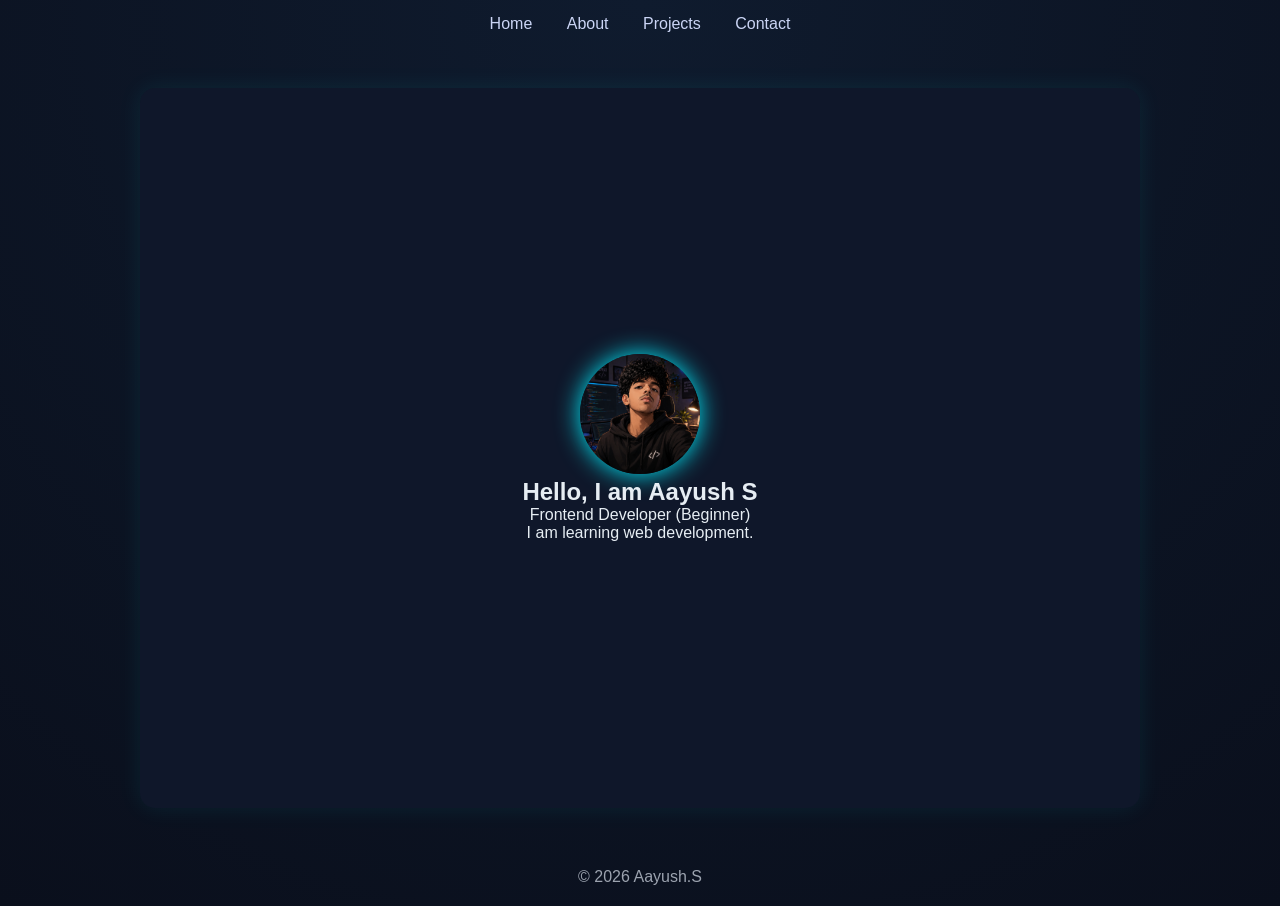
==== index.html @ a4cf2922 "Add files via upload" ====
<!DOCTYPE html>
<html lang="en">
<head>
<meta charset="UTF-8">
<meta name="viewport" content="width=device-width, initial-scale=1.0">
<title>Home | Aayush S</title>
<link rel="stylesheet" href="style.css">
</head>
<body>

<header>
<nav>
    <a href="index.html">Home</a>
    <a href="about.html">About</a>
    <a href="projects.html">Projects</a>
    <a href="contact.html">Contact</a>
</nav>
</header>

<section class="center-page">
    <div style="text-align:center;">
        <img src="profile.png" class="profile">
        <h1>Hello, I am <span>Aayush S</span></h1>
        <p>Frontend Developer (Beginner)</p>
        <p>I am learning web development.</p>
    </div>
</section>

<footer>© 2026 Aayush.S</footer>

</body>
</html>
---- style.css ----
* {
    margin: 0;
    padding: 0;
    box-sizing: border-box;
    font-family: 'Segoe UI', sans-serif;
}

body {
    background: radial-gradient(circle at top, #0f1b2e, #0a0f1c);
    color: #e6edf3;
}

/* NAV */
header {
    padding: 15px;
    text-align: center;
}

nav a {
    margin: 0 15px;
    color: #cbd5f5;
    text-decoration: none;
}

nav a:hover {
    color: #00f0ff;
}

/* PROFILE */
.profile {
    width: 120px;
    border-radius: 50%;
    box-shadow: 0 0 25px #00f0ff;
}

/* SECTIONS */
section {
    margin: 40px auto;
    width: 90%;
    max-width: 1000px;
    padding: 30px;
    border-radius: 15px;
    background: #0f172a;
    box-shadow: 0 0 25px rgba(0,255,255,0.08);
}

/* CENTER */
.center-page {
    display: flex;
    justify-content: center;
    align-items: center;
    height: 80vh;
}

/* PROJECTS */
.projects-grid {
    display: flex;
    gap: 30px;
    justify-content: center;
    flex-wrap: wrap;
}

.card {
    width: 260px;
    background: #111827;
    border-radius: 15px;
    text-align: center;
    overflow: hidden;
    transition: 0.3s;
}

.card:hover {
    transform: translateY(-10px);
    box-shadow: 0 0 30px rgba(0,255,255,0.25);
}

.card img {
    width: 100%;
    height: 200px;
    object-fit: cover;
}

.btn-small {
    display: inline-block;
    margin: 15px;
    padding: 10px 20px;
    background: #00f0ff;
    color: black;
    border-radius: 20px;
    text-decoration: none;
}

/* LOGIN */
.login-box {
    background: #0f172a;
    padding: 35px;
    border-radius: 15px;
    width: 320px;
    text-align: center;
    box-shadow: 0 0 40px rgba(0,255,255,0.25);
}

.login-box h2 {
    color: #00f0ff;
}

.login-box input {
    width: 100%;
    padding: 12px;
    margin: 12px 0;
    border-radius: 8px;
    background: #111827;
    color: white;
    border: none;
}

.login-box button {
    width: 100%;
    padding: 12px;
    background: #00f0ff;
    border-radius: 8px;
    border: none;
}

/* CALCULATOR */
.calculator {
    background: #0f172a;
    padding: 25px;
    border-radius: 20px;
    box-shadow: 0 0 40px rgba(0,255,255,0.25);
}

.display {
    width: 100%;
    height: 60px;
    margin-bottom: 15px;
    background: #111827;
    color: white;
    border-radius: 10px;
}

.buttons {
    display: grid;
    grid-template-columns: repeat(4, 60px);
    gap: 12px;
    justify-content: center;
}

.buttons button {
    height: 60px;
    border-radius: 12px;
    background: #1f2937;
    color: white;
    border: none;
}

.buttons .equal {
    background: #00f0ff;
    color: black;
}

.buttons .clear {
    background: #ef4444;
}

/* FOOTER */
footer {
    text-align: center;
    padding: 20px;
    color: #9ca3af;
}
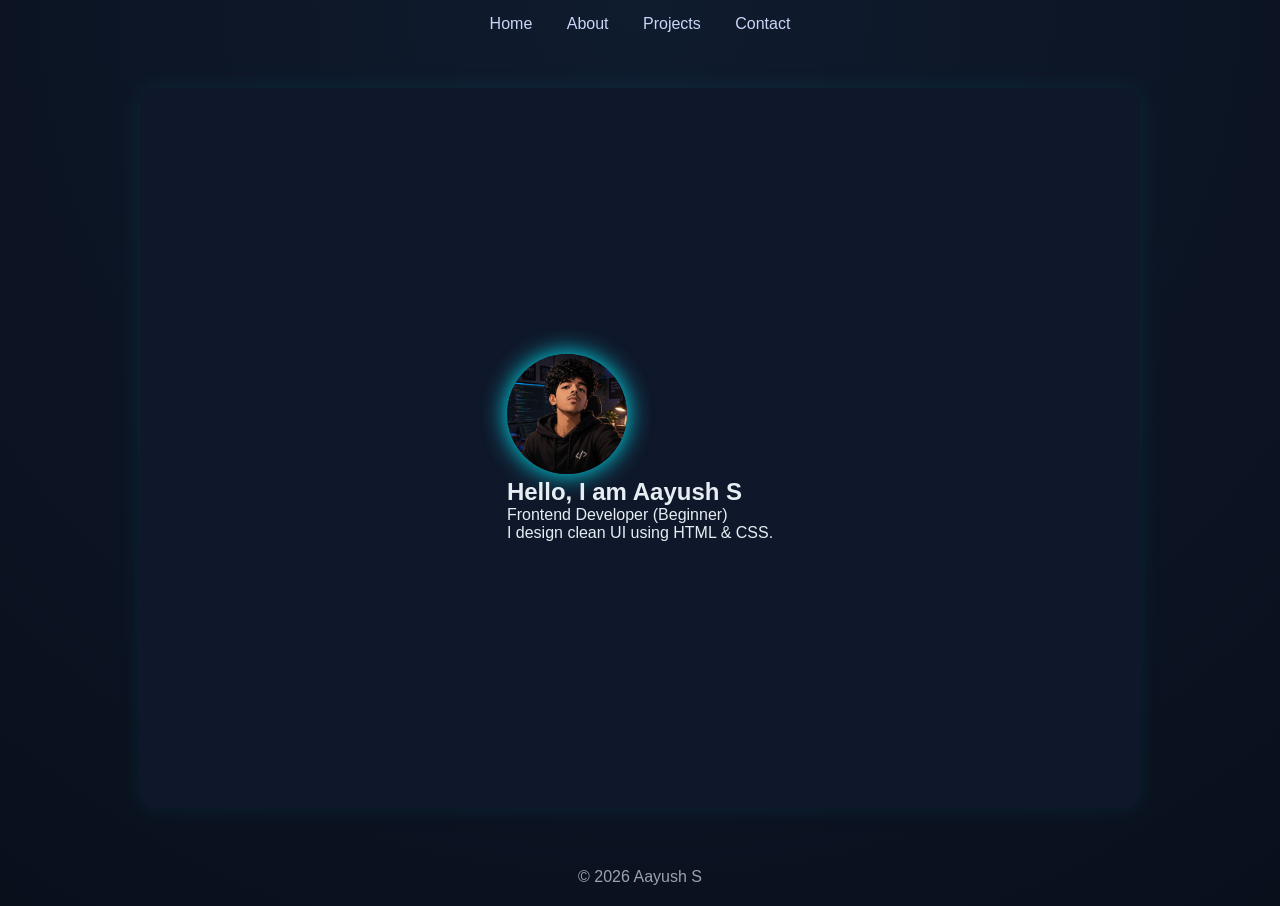
==== commit 18b30f12: "Update index.html" ====
--- a/index.html
+++ b/index.html
@@ -3,30 +3,30 @@
 <head>
 <meta charset="UTF-8">
 <meta name="viewport" content="width=device-width, initial-scale=1.0">
-<title>Home | Aayush S</title>
+<title>Home | Aayush.S</title>
 <link rel="stylesheet" href="style.css">
 </head>
 <body>
 
 <header>
 <nav>
-    <a href="index.html">Home</a>
-    <a href="about.html">About</a>
-    <a href="projects.html">Projects</a>
-    <a href="contact.html">Contact</a>
+<a href="index.html" class="active">Home</a>
+<a href="about.html">About</a>
+<a href="projects.html">Projects</a>
+<a href="contact.html">Contact</a>
 </nav>
 </header>
 
 <section class="center-page">
-    <div style="text-align:center;">
-        <img src="profile.png" class="profile">
-        <h1>Hello, I am <span>Aayush S</span></h1>
-        <p>Frontend Developer (Beginner)</p>
-        <p>I am learning web development.</p>
-    </div>
+<div class="home-content">
+<img src="profile.png" class="profile">
+<h1>Hello, I am <span>Aayush S</span></h1>
+<p>Frontend Developer (Beginner)</p>
+<p>I design clean UI using HTML & CSS.</p>
+</div>
 </section>
 
-<footer>© 2026 Aayush.S</footer>
+<footer>© 2026 Aayush S</footer>
 
 </body>
-</html>+</html>
